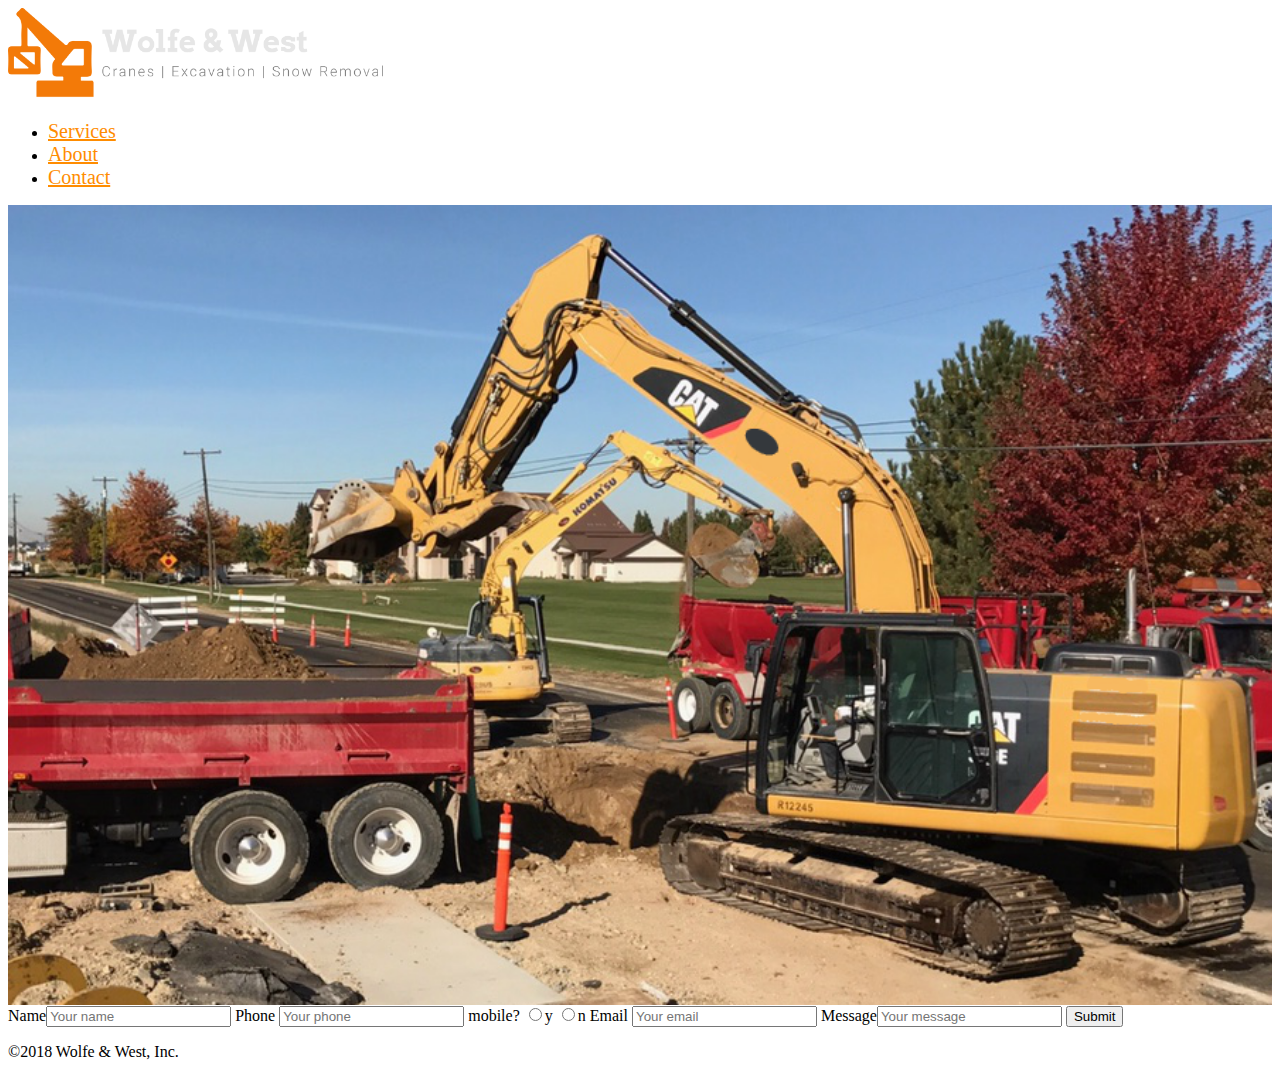
==== index.html @ 079a70e7 "God I hate myself" ====
<!DOCTYPE html>
<html lang="en" dir="ltr">
  <head>
    <meta charset="utf-8">
    <meta http-equiv="X-UA-Compatible" content="IE=edge">
    <meta name="viewport" content="width=device-width, initial-scale=1">

    <!-- FAVICONS -->
    <link rel="apple-touch-icon" sizes="180x180" href="/apple-touch-icon.png">
    <link rel="icon" type="image/png" sizes="32x32" href="/favicon-32x32.png">
    <link rel="icon" type="image/png" sizes="16x16" href="/favicon-16x16.png">
    <link rel="manifest" href="/site.webmanifest">
    <link rel="mask-icon" href="/safari-pinned-tab.svg" color="#5bbad5">
    <meta name="msapplication-TileColor" content="#da532c">
    <meta name="theme-color" content="#ffffff">
    <!-- END FAVICONS-->

    <!-- BOOTSTRAP, ETC -->
    <link rel="stylesheet" href="https://stackpath.bootstrapcdn.com/bootstrap/4.1.3/css/bootstrap.min.css" integrity="sha384-MCw98/SFnGE8fJT3GXwEOngsV7Zt27NXFoaoApmYm81iuXoPkFOJwJ8ERdknLPMO" crossorigin="anonymous">
    <link rel="stylesheet" href="https://use.fontawesome.com/releases/v5.5.0/css/all.css" integrity="sha384-B4dIYHKNBt8Bc12p+WXckhzcICo0wtJAoU8YZTY5qE0Id1GSseTk6S+L3BlXeVIU" crossorigin="anonymous">
    <!-- END BOOTSTRAP -->

    <!-- STYLE -->
    <link rel="stylesheet" type="text/css" href="./res/css/main.css">
    <!-- END STYLE -->

    <title>Wolfe & West: Cranes Excavation Snow</title>
  </head>
  <body>
    <!-- HEADER -->
    <header>
      <nav class="navbar navbar-expand-md navbar-dark bg-dark">
        <div class="container-fluid" role="presentation">
          <a href="#home"><img src="./res/img/logo/orangetrans.png" alt="Wolfe & West: Cranes Excavation Snow Removal" class="nav-brand img-fluid" id="headlogo"/></a>
          <ul class="nav navbar-nav">
            <li class="nav-item active pr-2"><a href="#services">Services </a></li>
            <li class="nav-item active pr-2"><a href="#aboutus">About </a></li>
            <li class="nav-item active"><a href="#emailus">Contact</a></li>
          </ul>
        </div>
      </nav>


    </header>
    <!-- END HEADER -->
    <main>

    <!-- JUMBOTRON GET AN ESTIMATE NOW-->
    <section class="jumbotron jumbotron-fluid" id="home">

    </section>
    <!-- END JUMBOTRON GET AN ESTIMATE NOW-->

    <!-- WHO WE ARE BANNER -->
    <section class="aboutus banner" id="aboutus">

    </section>
    <!-- END WHO WE ARE BANNER -->

    <!-- WHAT WE DO CARDS -->
    <section class="services" id="services">

    </section>
    <!-- END WHAT WE DO CARDS -->

    <!-- CONTACT US -->
    <section class="custcontact" id="emailus">
      <form class="contact" action="index.html" method="post">
        <label for="custname">Name<input type="text" name="custname" value="" placeholder="Your name"></label>
        <label for="custphone">Phone <input type="text" name="custphone" value="" placeholder="Your phone"></label>
        <label for="mobile">mobile? <input type="radio" name="y-n" value="">y</label>
        <label for="mobile"> <input type="radio" name="y-n" value="">n</label>
        <label for="custemail">Email <input type="text" name="custemail" value="" placeholder="Your email"></label>
        <label for="custmessage">Message<input type="text" name="custmessage" value="" placeholder="Your message"></label>
        <button type="button" name="submit">Submit</button>
      </form>
    </section>
    <!-- END CONTACT US -->

    </main>
    <!-- FOOTER -->
    <footer> <p>&copy;2018 Wolfe & West, Inc.</p>    </footer>
    <!-- END FOOTER -->

    <!-- SCRIPTS  -->
    <script src="https://code.jquery.com/jquery-3.3.1.slim.min.js" integrity="sha384-q8i/X+965DzO0rT7abK41JStQIAqVgRVzpbzo5smXKp4YfRvH+8abtTE1Pi6jizo" crossorigin="anonymous"></script>
    <script src="https://cdnjs.cloudflare.com/ajax/libs/popper.js/1.14.3/umd/popper.min.js" integrity="sha384-ZMP7rVo3mIykV+2+9J3UJ46jBk0WLaUAdn689aCwoqbBJiSnjAK/l8WvCWPIPm49" crossorigin="anonymous"></script>
    <script src="https://stackpath.bootstrapcdn.com/bootstrap/4.1.3/js/bootstrap.min.js" integrity="sha384-ChfqqxuZUCnJSK3+MXmPNIyE6ZbWh2IMqE241rYiqJxyMiZ6OW/JmZQ5stwEULTy" crossorigin="anonymous"></script>
    <!-- END SCRIPTS -->
  </body>
</html>
---- res/css/main.css ----
html, body {
  font-size: 16px;
}

#headlogo {
  max-width: 375px;
}

header a {
  color: darkorange;
  font-size: 1.25rem;
}

header a:hover {
  color: navajowhite;
  }

.jumbotron {
  background-image: url("../img/excavation-sunny.png");
  background-size: cover;
  background-repeat: no-repeat;
  width: 100%;
  height: auto;
  min-height: 800px;
}
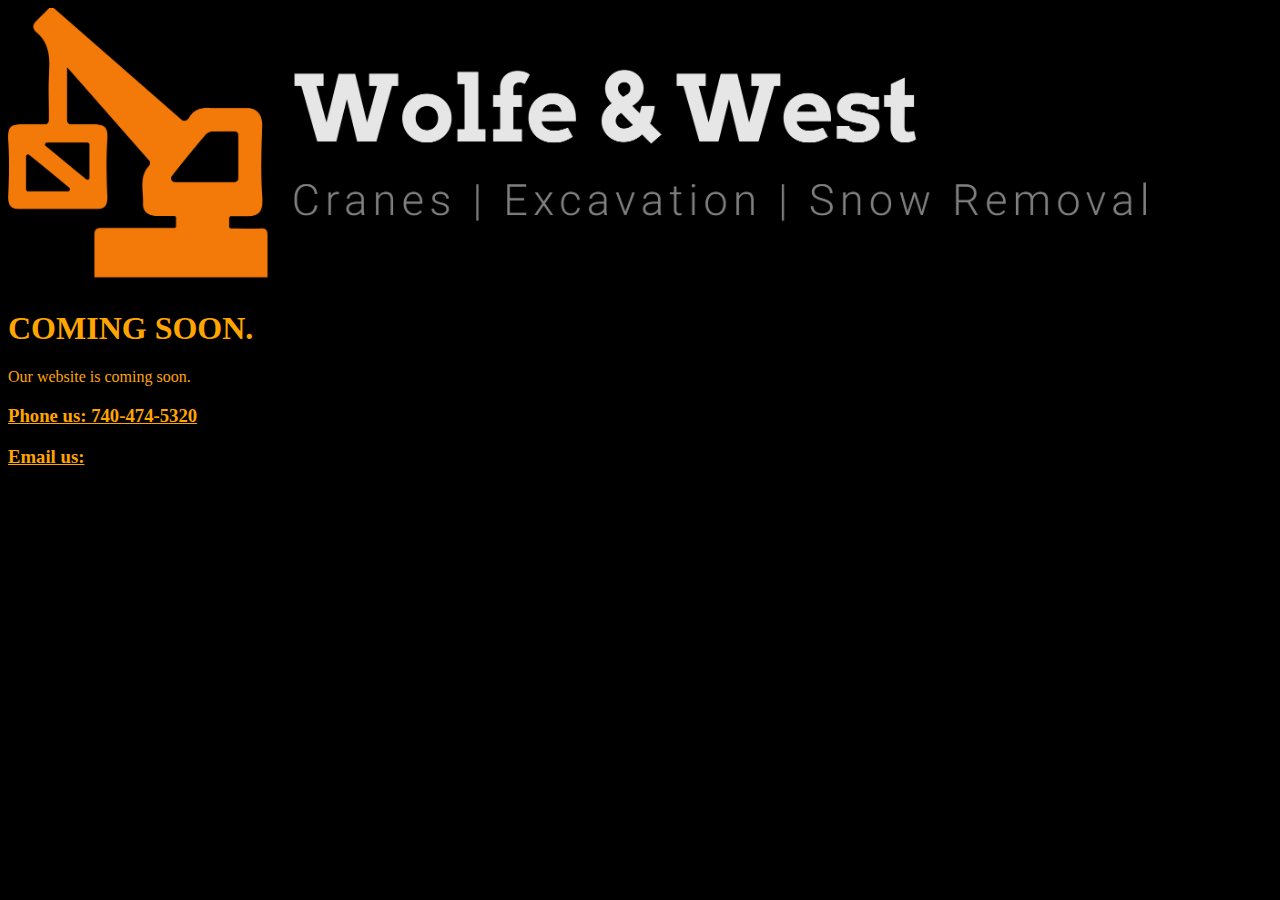
==== commit 59a82ac1: "still at it" ====
--- a/index.html
+++ b/index.html
@@ -4,7 +4,6 @@
     <meta charset="utf-8">
     <meta http-equiv="X-UA-Compatible" content="IE=edge">
     <meta name="viewport" content="width=device-width, initial-scale=1">
-
     <!-- FAVICONS -->
     <link rel="apple-touch-icon" sizes="180x180" href="/apple-touch-icon.png">
     <link rel="icon" type="image/png" sizes="32x32" href="/favicon-32x32.png">
@@ -14,73 +13,31 @@
     <meta name="msapplication-TileColor" content="#da532c">
     <meta name="theme-color" content="#ffffff">
     <!-- END FAVICONS-->
-
-    <!-- BOOTSTRAP, ETC -->
+    <!-- RESET -->
+    <!-- <link rel="stylesheet" href="./res/css/reset.css"> -->
+    <!-- END RESET -->
+    <!-- BOOTSTRAP ETC-->
     <link rel="stylesheet" href="https://stackpath.bootstrapcdn.com/bootstrap/4.1.3/css/bootstrap.min.css" integrity="sha384-MCw98/SFnGE8fJT3GXwEOngsV7Zt27NXFoaoApmYm81iuXoPkFOJwJ8ERdknLPMO" crossorigin="anonymous">
     <link rel="stylesheet" href="https://use.fontawesome.com/releases/v5.5.0/css/all.css" integrity="sha384-B4dIYHKNBt8Bc12p+WXckhzcICo0wtJAoU8YZTY5qE0Id1GSseTk6S+L3BlXeVIU" crossorigin="anonymous">
     <!-- END BOOTSTRAP -->
-
-    <!-- STYLE -->
-    <link rel="stylesheet" type="text/css" href="./res/css/main.css">
-    <!-- END STYLE -->
-
+    <!-- STYLES -->
+    <link rel="stylesheet" href="./res/css/override.css">
+    <!-- END STYLES -->
     <title>Wolfe & West: Cranes Excavation Snow</title>
   </head>
   <body>
-    <!-- HEADER -->
-    <header>
-      <nav class="navbar navbar-expand-md navbar-dark bg-dark">
-        <div class="container-fluid" role="presentation">
-          <a href="#home"><img src="./res/img/logo/orangetrans.png" alt="Wolfe & West: Cranes Excavation Snow Removal" class="nav-brand img-fluid" id="headlogo"/></a>
-          <ul class="nav navbar-nav">
-            <li class="nav-item active pr-2"><a href="#services">Services </a></li>
-            <li class="nav-item active pr-2"><a href="#aboutus">About </a></li>
-            <li class="nav-item active"><a href="#emailus">Contact</a></li>
-          </ul>
-        </div>
-      </nav>
+
+      <div class="jumbotron bg-dark center-block">
+        <img src="./res/img/logo/orangetrans.png" alt="Wolfe & West: Cranes Excavation Snow Removal" id="logo" class="img-responsive mx-auto pt-5"/>
+        <h1 class="text-center pt-3">COMING SOON.</h1>
+      </div>
+      <article class="custcontact container-fluid">
+        <p>Our website is coming soon.</p>
+        <h3> <a href="tel:+17404745320">Phone us: 740-474-5320</a></h3>
+        <h3><a href="mailto:wolfeconstruction@gmail.com" class="custcontact">Email us: <i class="fa fa-envelope"></i></a></h3>
+      </article>
 
 
-    </header>
-    <!-- END HEADER -->
-    <main>
-
-    <!-- JUMBOTRON GET AN ESTIMATE NOW-->
-    <section class="jumbotron jumbotron-fluid" id="home">
-
-    </section>
-    <!-- END JUMBOTRON GET AN ESTIMATE NOW-->
-
-    <!-- WHO WE ARE BANNER -->
-    <section class="aboutus banner" id="aboutus">
-
-    </section>
-    <!-- END WHO WE ARE BANNER -->
-
-    <!-- WHAT WE DO CARDS -->
-    <section class="services" id="services">
-
-    </section>
-    <!-- END WHAT WE DO CARDS -->
-
-    <!-- CONTACT US -->
-    <section class="custcontact" id="emailus">
-      <form class="contact" action="index.html" method="post">
-        <label for="custname">Name<input type="text" name="custname" value="" placeholder="Your name"></label>
-        <label for="custphone">Phone <input type="text" name="custphone" value="" placeholder="Your phone"></label>
-        <label for="mobile">mobile? <input type="radio" name="y-n" value="">y</label>
-        <label for="mobile"> <input type="radio" name="y-n" value="">n</label>
-        <label for="custemail">Email <input type="text" name="custemail" value="" placeholder="Your email"></label>
-        <label for="custmessage">Message<input type="text" name="custmessage" value="" placeholder="Your message"></label>
-        <button type="button" name="submit">Submit</button>
-      </form>
-    </section>
-    <!-- END CONTACT US -->
-
-    </main>
-    <!-- FOOTER -->
-    <footer> <p>&copy;2018 Wolfe & West, Inc.</p>    </footer>
-    <!-- END FOOTER -->
 
     <!-- SCRIPTS  -->
     <script src="https://code.jquery.com/jquery-3.3.1.slim.min.js" integrity="sha384-q8i/X+965DzO0rT7abK41JStQIAqVgRVzpbzo5smXKp4YfRvH+8abtTE1Pi6jizo" crossorigin="anonymous"></script>
--- a/res/css/override.css
+++ b/res/css/override.css
@@ -0,0 +1,17 @@
+body {
+  background-color: black;
+  color: orange;
+}
+
+
+#logo {
+  max-width: 90%;
+}
+
+h3 a {
+  color: orange;
+}
+
+.custcontact a:hover {
+  color:  #ffb84d;
+}
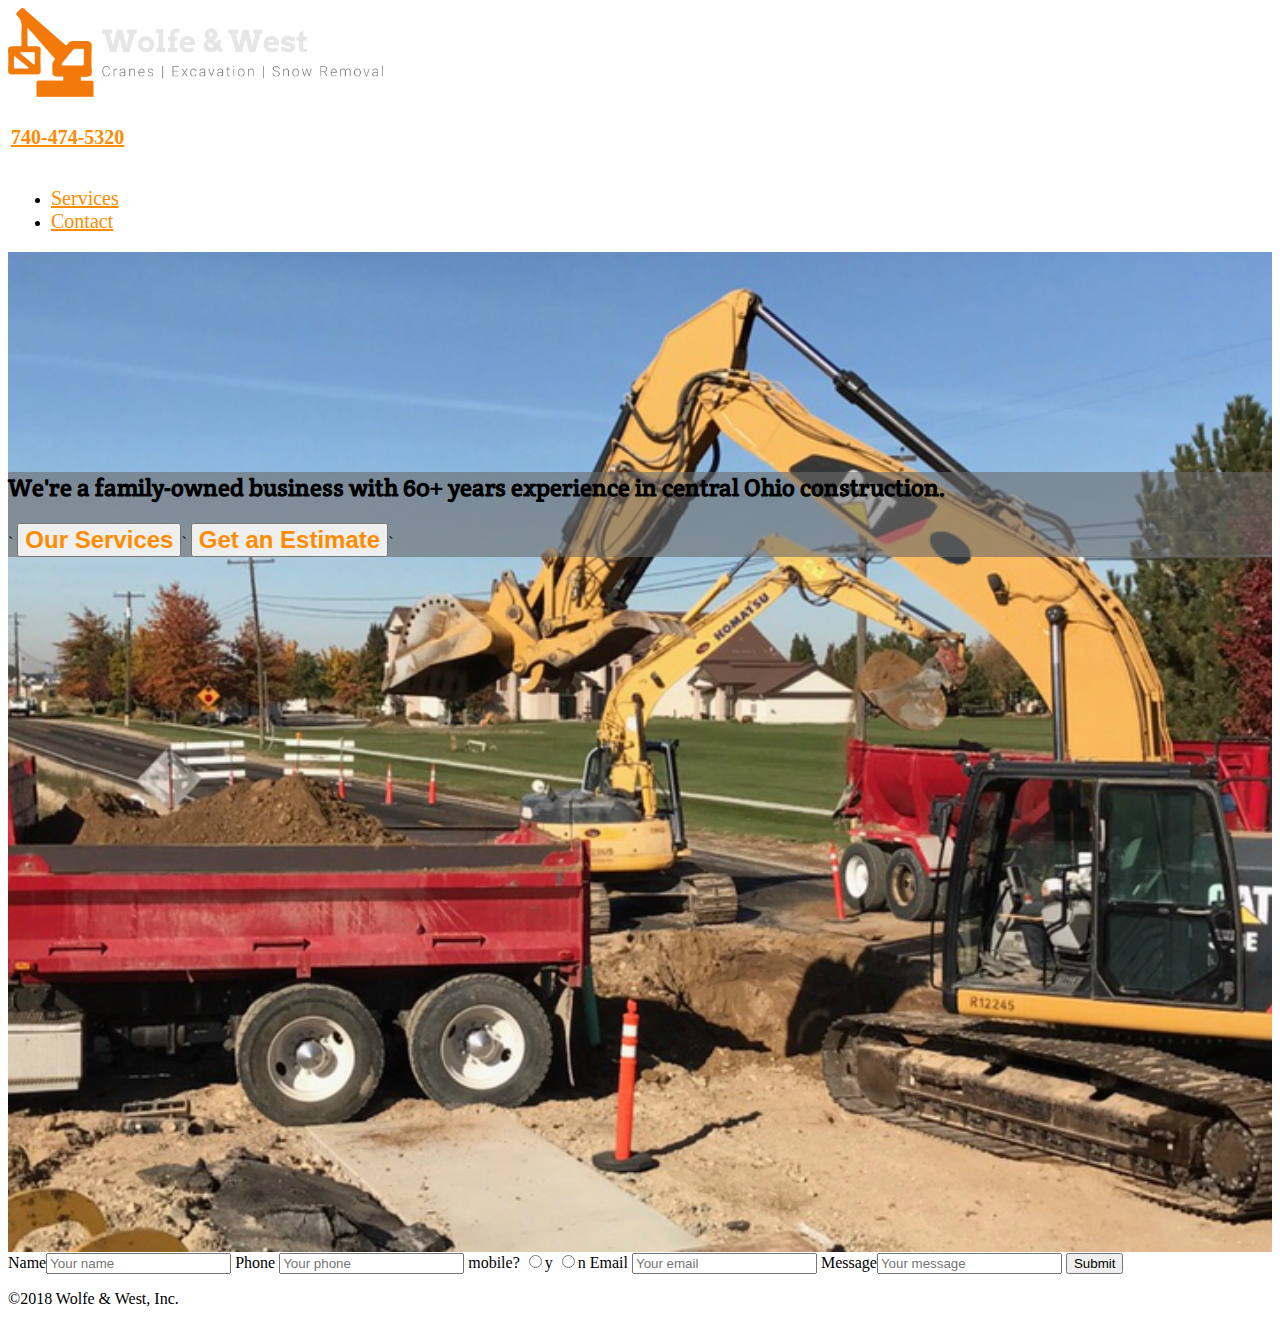
==== commit 69a264e5: "index change" ====
--- a/index.html
+++ b/index.html
@@ -4,6 +4,7 @@
     <meta charset="utf-8">
     <meta http-equiv="X-UA-Compatible" content="IE=edge">
     <meta name="viewport" content="width=device-width, initial-scale=1">
+
     <!-- FAVICONS -->
     <link rel="apple-touch-icon" sizes="180x180" href="/apple-touch-icon.png">
     <link rel="icon" type="image/png" sizes="32x32" href="/favicon-32x32.png">
@@ -13,31 +14,93 @@
     <meta name="msapplication-TileColor" content="#da532c">
     <meta name="theme-color" content="#ffffff">
     <!-- END FAVICONS-->
-    <!-- RESET -->
-    <!-- <link rel="stylesheet" href="./res/css/reset.css"> -->
-    <!-- END RESET -->
-    <!-- BOOTSTRAP ETC-->
+
+    <!-- BOOTSTRAP, ETC -->
     <link rel="stylesheet" href="https://stackpath.bootstrapcdn.com/bootstrap/4.1.3/css/bootstrap.min.css" integrity="sha384-MCw98/SFnGE8fJT3GXwEOngsV7Zt27NXFoaoApmYm81iuXoPkFOJwJ8ERdknLPMO" crossorigin="anonymous">
     <link rel="stylesheet" href="https://use.fontawesome.com/releases/v5.5.0/css/all.css" integrity="sha384-B4dIYHKNBt8Bc12p+WXckhzcICo0wtJAoU8YZTY5qE0Id1GSseTk6S+L3BlXeVIU" crossorigin="anonymous">
     <!-- END BOOTSTRAP -->
-    <!-- STYLES -->
-    <link rel="stylesheet" href="./res/css/override.css">
-    <!-- END STYLES -->
+
+    <link href="https://fonts.googleapis.com/css?family=Crete+Round" rel="stylesheet">
+
+    <!-- STYLE -->
+    <link rel="stylesheet" type="text/css" href="./res/css/main.css">
+    <!-- END STYLE -->
+
     <title>Wolfe & West: Cranes Excavation Snow</title>
   </head>
   <body>
-
-      <div class="jumbotron bg-dark center-block">
-        <img src="./res/img/logo/orangetrans.png" alt="Wolfe & West: Cranes Excavation Snow Removal" id="logo" class="img-responsive mx-auto pt-5"/>
-        <h1 class="text-center pt-3">COMING SOON.</h1>
-      </div>
-      <article class="custcontact container-fluid">
-        <p>Our website is coming soon.</p>
-        <h3> <a href="tel:+17404745320">Phone us: 740-474-5320</a></h3>
-        <h3><a href="mailto:wolfeconstruction@gmail.com" class="custcontact">Email us: <i class="fa fa-envelope"></i></a></h3>
-      </article>
+    <!-- HEADER -->
+    <header>
+      <nav class="navbar navbar-expand-md navbar-dark bg-dark fixed-top">
+        <div class="container-fluid" role="presentation">
+          <div class="container-fluid ">
+              <a href="#home"><img src="./res/img/logo/orangetrans.png" alt="Wolfe & West: Cranes Excavation Snow Removal" class="nav-brand img-fluid float-sm-left" id="headlogo"/></a>
+          </div>
 
 
+          <!-- Desktop Nav -->
+          <div class="container-fluid">
+            <table class="float-sm-right nophone">
+              <th><h3 class="text-center text-white"> <a href="#+17404745320"> 740-474-5320</a></h3></th>
+              <tr>
+                <td> <ul class="nav navbar-nav">
+                  <li class="nav-item active pr-4"><a href="#services">Services </a></li>
+                  <!-- <li class="nav-item active pr-4"><a href="#aboutus">About </a></li> -->
+                  <li class="nav-item active"><a href="#emailus">Contact</a></li>
+                </ul></td>
+              </tr>
+            </table>
+
+            <!-- mobile dropdown -->
+            <!-- dropdown menu code and icon here -->
+          </div>
+        </div>
+      </nav>
+
+
+    </header>
+    <!-- END HEADER -->
+    <main>
+
+    <!-- JUMBOTRON GET AN ESTIMATE NOW-->
+    <section class="jumbotron jumbotron-fluid pt-5 d-flex align-items-center text-white" id="home">
+
+      <div class="container-fluid aboutus">
+        <h2 class="text-center">We're a family-owned business with 60+ years experience in central Ohio construction.</h2>
+        <div class="container-fluid buttons d-flex justify-content-center">`
+          <button type="button" name="button" class="btn pl-4 pr-4 mr-2 mt-2 bg-dark" id="">Our Services</button>`
+          <button type="button" name="button" class="btn ml-2 mt-2 bg-dark">Get an Estimate</button>`
+        </div>
+      </div>
+
+    </section>
+    <!-- END JUMBOTRON GET AN ESTIMATE NOW-->
+
+
+    <!-- WHAT WE DO CARDS -->
+    <section class="services" id="services">
+
+    </section>
+    <!-- END WHAT WE DO CARDS -->
+
+    <!-- CONTACT US -->
+    <section class="custcontact" id="emailus">
+      <form class="contact" action="index.html" method="post">
+        <label for="custname">Name<input type="text" name="custname" value="" placeholder="Your name"></label>
+        <label for="custphone">Phone <input type="text" name="custphone" value="" placeholder="Your phone"></label>
+        <label for="mobile">mobile? <input type="radio" name="y-n" value="">y</label>
+        <label for="mobile"> <input type="radio" name="y-n" value="">n</label>
+        <label for="custemail">Email <input type="text" name="custemail" value="" placeholder="Your email"></label>
+        <label for="custmessage">Message<input type="text" name="custmessage" value="" placeholder="Your message"></label>
+        <button type="button" name="submit">Submit</button>
+      </form>
+    </section>
+    <!-- END CONTACT US -->
+
+    </main>
+    <!-- FOOTER -->
+    <footer> <p>&copy;2018 Wolfe & West, Inc.</p>    </footer>
+    <!-- END FOOTER -->
 
     <!-- SCRIPTS  -->
     <script src="https://code.jquery.com/jquery-3.3.1.slim.min.js" integrity="sha384-q8i/X+965DzO0rT7abK41JStQIAqVgRVzpbzo5smXKp4YfRvH+8abtTE1Pi6jizo" crossorigin="anonymous"></script>
--- a/res/css/main.css
+++ b/res/css/main.css
@@ -0,0 +1,63 @@
+html, body {
+  font-size: 16px;
+}
+
+/* HEADER */
+
+#headlogo {
+  max-width: 375px;
+}
+
+header a {
+  color: darkorange;
+  font-size: 1.25rem;
+}
+
+header a:hover {
+  color: navajowhite;
+  }
+
+@media only screen and (min-width: 768px){
+
+}
+
+@media only screen and (max-width: 768px){
+  .nophone {
+    display: none;
+  }
+}
+
+/* JUMBOTRON */
+.jumbotron {
+  background-image: url("../img/excavation-sunny.png");
+  background-size: cover;
+  background-repeat: no-repeat;
+  width: 100%;
+  height: auto;
+  min-height: 800px;
+  padding-top: 200px;
+
+}
+
+.jumbotron .btn {
+  font-weight: bold;
+  color: darkorange;
+  font-size: 1.5rem;
+}
+
+.aboutus {
+  background-color: hsla(0, 0%, 41.2%, 0.6);
+  flex-direction: column;
+  align-items: center;
+  /* color: navajowhite; */
+}
+
+.aboutus h2 {
+    font-family: "Crete Round", serif;
+}
+
+@media only screen and (max-width: 768px) {
+  .jumbotron {
+    background-image: url("../img/excavation-sunny-sq.png");
+  }
+}
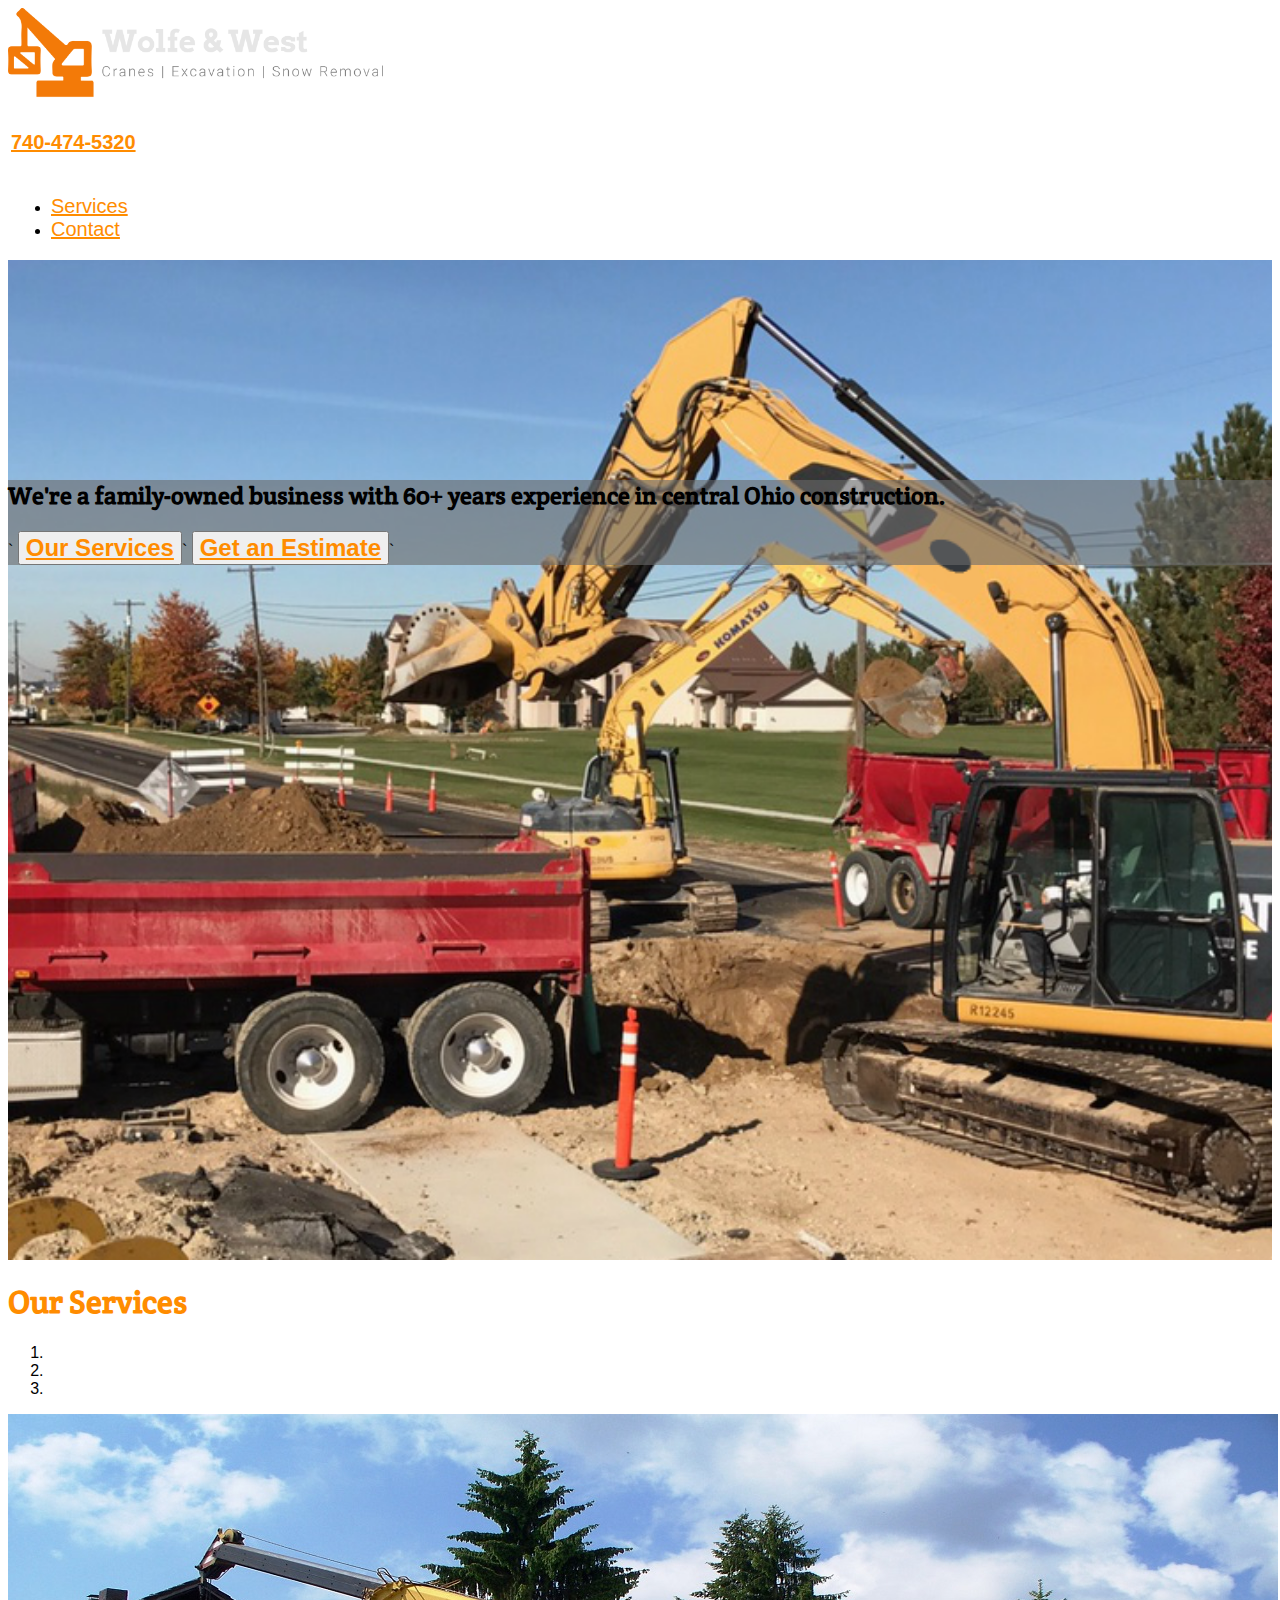
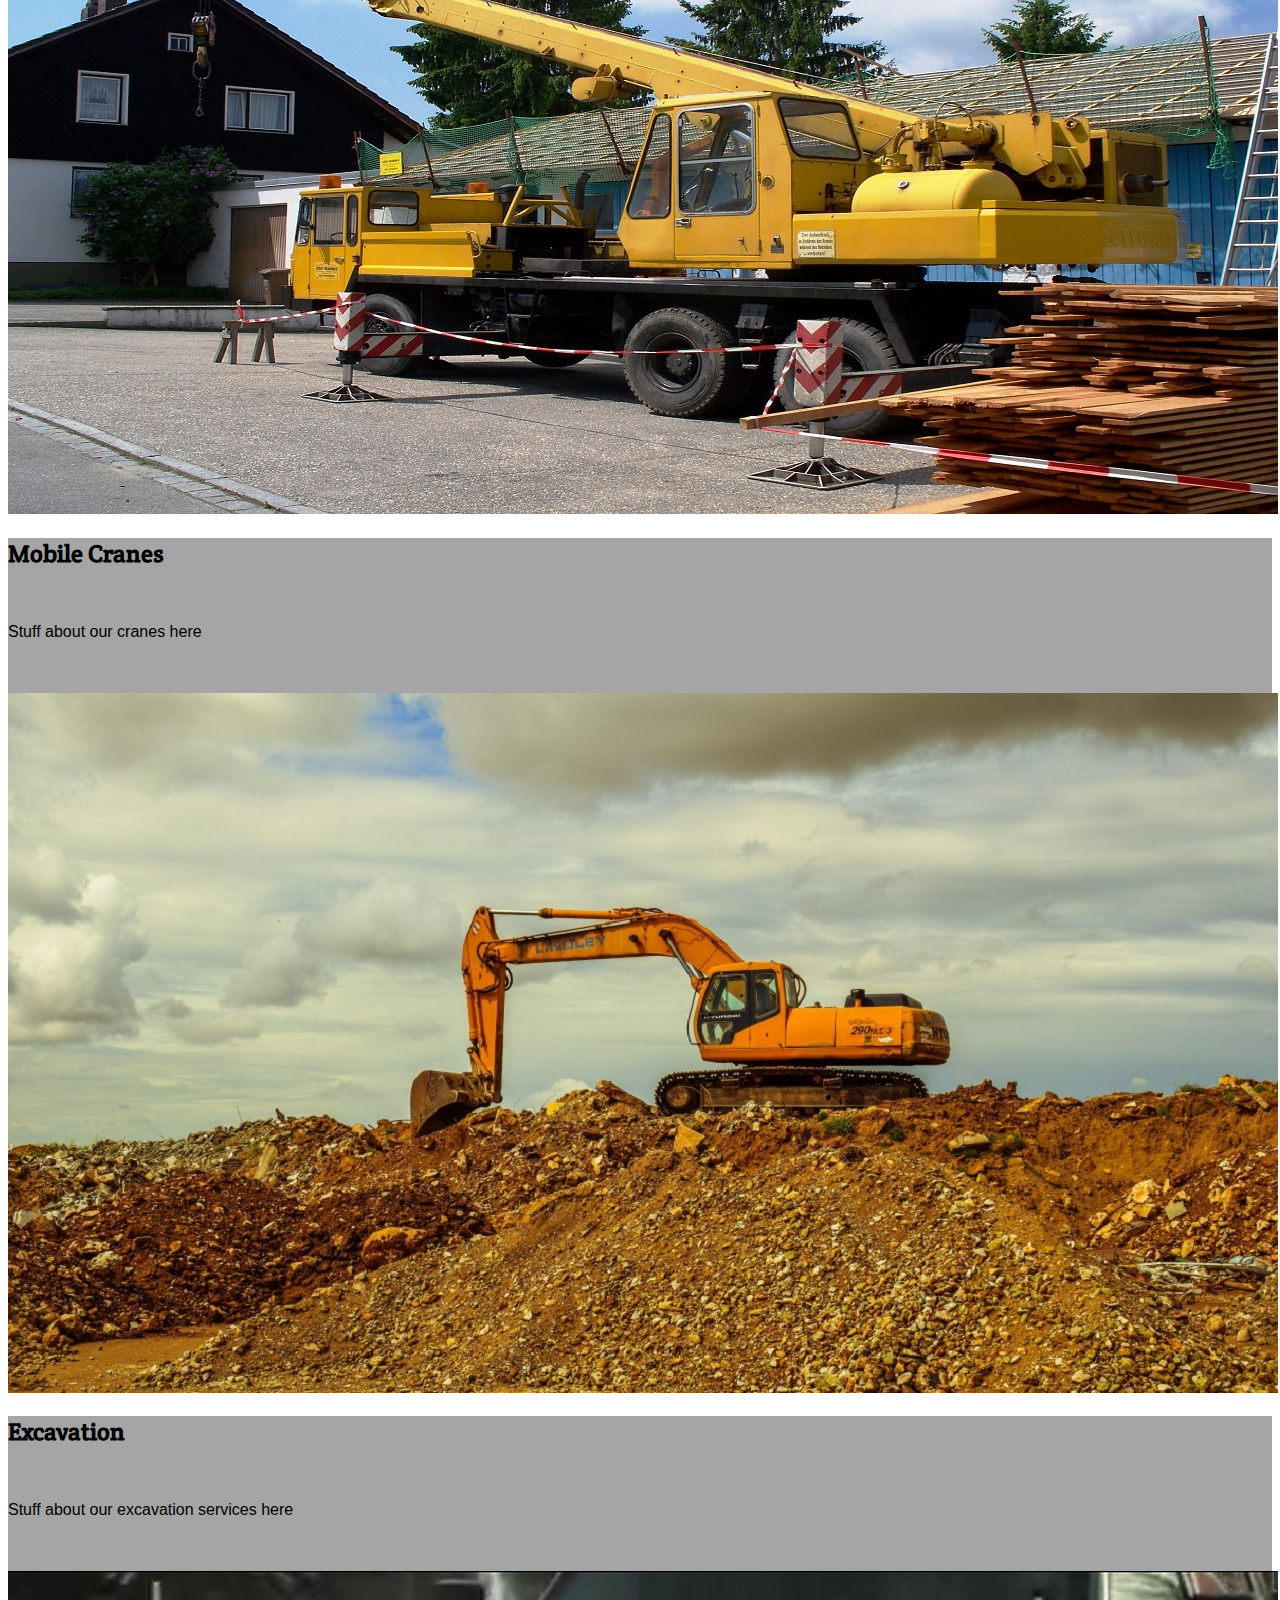
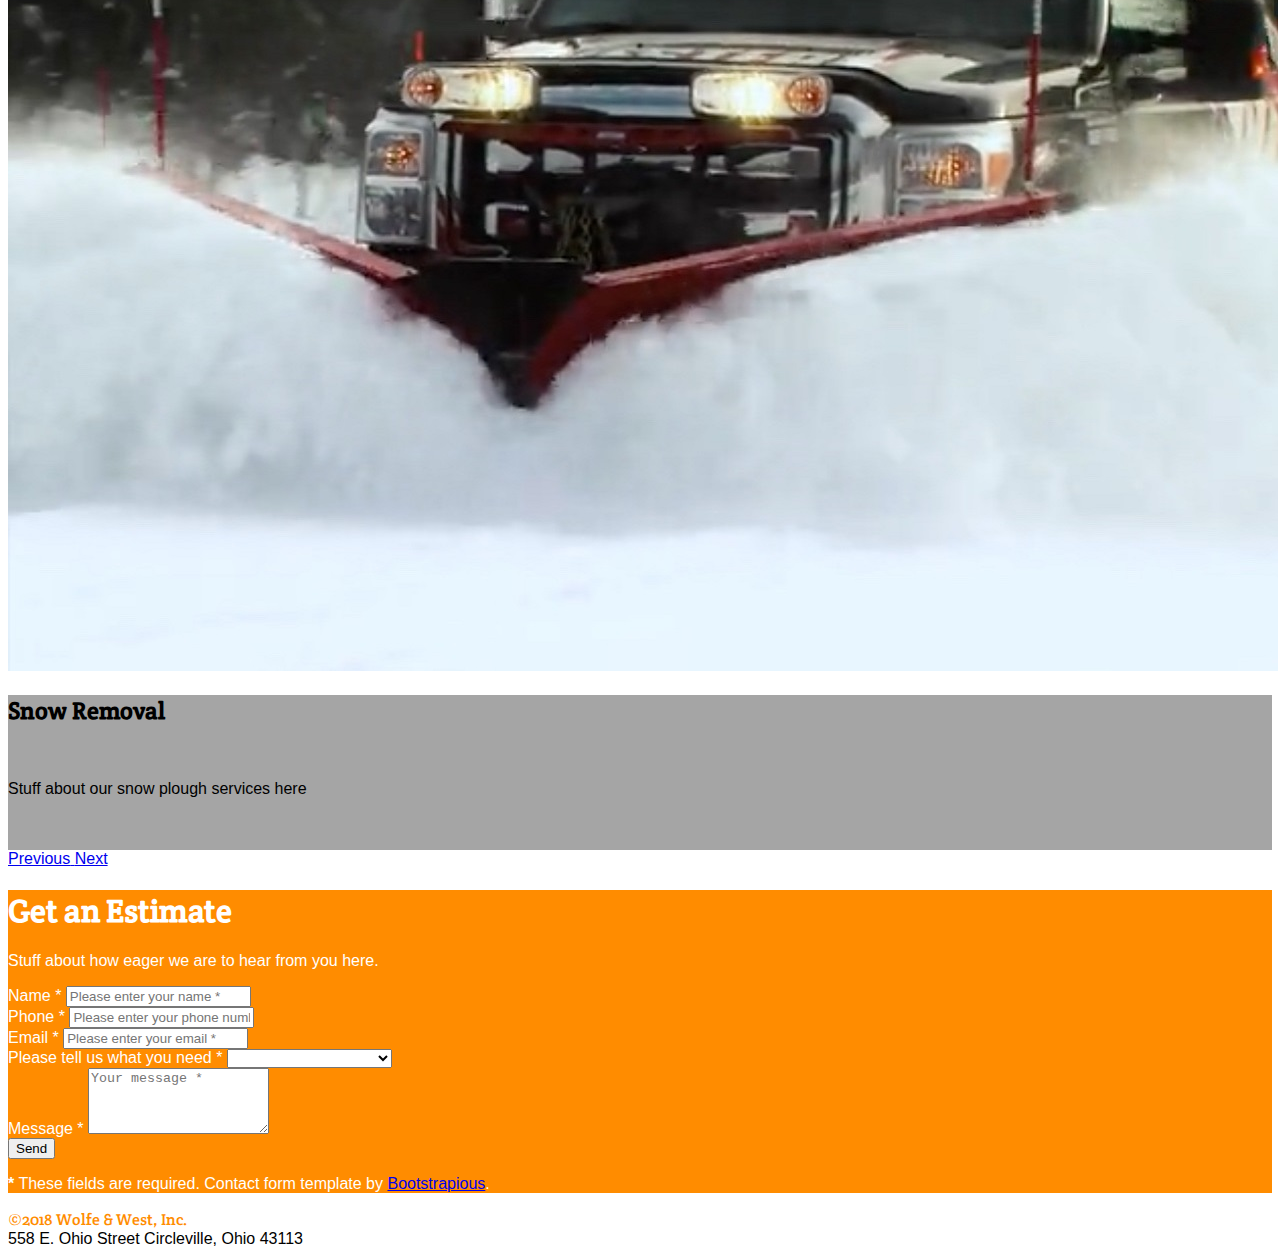
==== commit 1c819c8f: "Finished 1st draft" ====
--- a/index.html
+++ b/index.html
@@ -6,52 +6,63 @@
     <meta name="viewport" content="width=device-width, initial-scale=1">
 
     <!-- FAVICONS -->
-    <link rel="apple-touch-icon" sizes="180x180" href="/apple-touch-icon.png">
-    <link rel="icon" type="image/png" sizes="32x32" href="/favicon-32x32.png">
-    <link rel="icon" type="image/png" sizes="16x16" href="/favicon-16x16.png">
-    <link rel="manifest" href="/site.webmanifest">
-    <link rel="mask-icon" href="/safari-pinned-tab.svg" color="#5bbad5">
+    <link rel="apple-touch-icon" sizes="180x180" href="./res/img/fav/apple-touch-icon.png">
+    <link rel="icon" type="image/png" sizes="32x32" href="./res/img/fav/favicon-32x32.png">
+    <link rel="icon" type="image/png" sizes="16x16" href="./res/img/fav/favicon-16x16.png">
+    <link rel="manifest" href="./res/img/fav/site.webmanifest">
+    <link rel="mask-icon" href="./res/img/fav/safari-pinned-tab.svg" color="#5bbad5">
     <meta name="msapplication-TileColor" content="#da532c">
     <meta name="theme-color" content="#ffffff">
     <!-- END FAVICONS-->
 
-    <!-- BOOTSTRAP, ETC -->
+    <!-- BOOTSTRAP, ICONS FONTS -->
     <link rel="stylesheet" href="https://stackpath.bootstrapcdn.com/bootstrap/4.1.3/css/bootstrap.min.css" integrity="sha384-MCw98/SFnGE8fJT3GXwEOngsV7Zt27NXFoaoApmYm81iuXoPkFOJwJ8ERdknLPMO" crossorigin="anonymous">
     <link rel="stylesheet" href="https://use.fontawesome.com/releases/v5.5.0/css/all.css" integrity="sha384-B4dIYHKNBt8Bc12p+WXckhzcICo0wtJAoU8YZTY5qE0Id1GSseTk6S+L3BlXeVIU" crossorigin="anonymous">
-    <!-- END BOOTSTRAP -->
-
-    <link href="https://fonts.googleapis.com/css?family=Crete+Round" rel="stylesheet">
+      <link href="https://fonts.googleapis.com/css?family=Crete+Round|Ubuntu+Mono:400,400i,700,700i" rel="stylesheet">
+    <!-- END BOOTSTRAP ETC -->
 
     <!-- STYLE -->
     <link rel="stylesheet" type="text/css" href="./res/css/main.css">
     <!-- END STYLE -->
 
     <title>Wolfe & West: Cranes Excavation Snow</title>
+    <meta name="keywords" content="excavation, excavating, snow-removal, grading, construction, sewer, crane-services, hoisting, rigging">
+    <meta name="description" content="Founded in 1957, Wolfe & West provides crane, excavation and snow removal services.">
   </head>
   <body>
     <!-- HEADER -->
     <header>
       <nav class="navbar navbar-expand-md navbar-dark bg-dark fixed-top">
         <div class="container-fluid" role="presentation">
-          <div class="container-fluid ">
-              <a href="#home"><img src="./res/img/logo/orangetrans.png" alt="Wolfe & West: Cranes Excavation Snow Removal" class="nav-brand img-fluid float-sm-left" id="headlogo"/></a>
-          </div>
-
-
-          <!-- Desktop Nav -->
+          <div class="container-fluid d-flex">
+              <a href="#home"><img src="./res/img/logo/orangetrans.png" alt="Wolfe & West: Cranes Excavation Snow Removal" class="nav-brand img-fluid float-left nophone" id="headlogo"/></a>
+              <a href="#home"><img src="./res/img/logo/orangetrans-mini.png" alt="Wolfe & West: Cranes Excavation Snow Removal" class="nav-brand img-fluid float-left phone" id="mini-logo"></a>
+          </div>
+
+
+          <!-- NAV -->
           <div class="container-fluid">
+            <!-- Desktop Nav -->
             <table class="float-sm-right nophone">
-              <th><h3 class="text-center text-white"> <a href="#+17404745320"> 740-474-5320</a></h3></th>
+              <th><h2 class="text-center text-white"> <a href="#+17404745320"> 740-474-5320</a></h2></th>
               <tr>
                 <td> <ul class="nav navbar-nav">
-                  <li class="nav-item active pr-4"><a href="#services">Services </a></li>
+                  <li class="nav-item active pr-4"><a href="#ourservices">Services </a></li>
                   <!-- <li class="nav-item active pr-4"><a href="#aboutus">About </a></li> -->
                   <li class="nav-item active"><a href="#emailus">Contact</a></li>
                 </ul></td>
               </tr>
             </table>
 
-            <!-- mobile dropdown -->
+            <!-- Mobile dropdown nav -->
+            <div class="dropdown phone d-flex justify-content-center">
+              <button type="button" name="phone-dropdown-menu" class="btn btn-secondary dropdown-toggle pl-4 pr-4 phone" data-toggle="dropdown" aria-haspopup="true" aria-expanded="false"><i class="fas fa-caret-square-down"></i></button>
+                <div class="dropdown-menu pl-2 pr-2" aria-labelledby="phone-dropdown-menu-button">
+                  <a class="dropdown item" href="#ourservices">Services</a><br>
+                  <a class="dropdown item" href="#emailus">Contact</a><br>
+                  <a href="#+17404745320" class="dropdown item">Call: 740-474-5320</a>
+                </div>
+            </div>
             <!-- dropdown menu code and icon here -->
           </div>
         </div>
@@ -62,44 +73,145 @@
     <!-- END HEADER -->
     <main>
 
-    <!-- JUMBOTRON GET AN ESTIMATE NOW-->
-    <section class="jumbotron jumbotron-fluid pt-5 d-flex align-items-center text-white" id="home">
-
-      <div class="container-fluid aboutus">
+    <!-- HOME GET AN ESTIMATE NOW-->
+    <section class="jumbotron jumbotron-fluid pt-5 d-flex align-items-center text-white bg-light mb-0" id="home">
+      <div class="container-fluid aboutus pt-2 pb-2">
         <h2 class="text-center">We're a family-owned business with 60+ years experience in central Ohio construction.</h2>
         <div class="container-fluid buttons d-flex justify-content-center">`
-          <button type="button" name="button" class="btn pl-4 pr-4 mr-2 mt-2 bg-dark" id="">Our Services</button>`
-          <button type="button" name="button" class="btn ml-2 mt-2 bg-dark">Get an Estimate</button>`
+          <button type="button" name="button" class="btn pl-4 pr-4 mr-2 mt-2 bg-dark"><a href="#ourservices">Our Services</a></button>`
+          <button type="button" name="button" class="btn ml-2 mt-2 bg-dark"><a href="#emailus">Get an Estimate</a></button>`
         </div>
       </div>
-
     </section>
-    <!-- END JUMBOTRON GET AN ESTIMATE NOW-->
-
-
-    <!-- WHAT WE DO CARDS -->
-    <section class="services" id="services">
-
+    <!-- END HOME GET AN ESTIMATE NOW-->
+
+
+    <!-- OURSERVICES -->
+    <section class="jumbotron jumbotron-fluid mt-0 mb-0 bg-dark" id="ourservices">
+      <h1 class="text-center pb-1">Our Services</h1>
+      <!-- DESKTOP CAROUSEL -->
+        <div id="carousel" class="carousel slide" data-ride="carousel">
+          <ol class="carousel-indicators">
+            <li data-target="#carouselExampleIndicators" data-slide-to="0" class="active"></li>
+            <li data-target="#carouselExampleIndicators" data-slide-to="1"></li>
+            <li data-target="#carouselExampleIndicators" data-slide-to="2"></li>
+          </ol>
+          <div class="carousel-inner">
+            <div class="carousel-item active">
+              <img class="d-block w-100" src="./res/img/mobilecrane.jpg" alt="Crane Services">
+              <div class="carousel-caption pt-2 pb-2">
+                <h2>Mobile Cranes</h2><br>
+                <p>Stuff about our cranes here</p><br><br>
+              </div>
+            </div>
+            <div class="carousel-item">
+              <img class="d-block w-100" src="./res/img/excavatoronhill.jpg" alt="Excavation">
+              <div class="carousel-caption pt-2 pb-2">
+                <h2>Excavation</h2><br>
+                <p>Stuff about our excavation services here</p><br><br>
+              </div>
+            </div>
+            <div class="carousel-item">
+              <img class="d-block w-100" src="./res/img/ploughing.jpg" alt="Snow Removal">
+              <div class="carousel-caption pt-2 pb-2">
+                <h2>Snow Removal</h2><br>
+                <p>Stuff about our snow plough services here</p><br><br>
+              </div>
+            </div>
+          </div>
+          <a class="carousel-control-prev" href="#carousel" role="button" data-slide="prev">
+            <span class="carousel-control-prev-icon" aria-hidden="true"></span>
+            <span class="sr-only">Previous</span>
+          </a>
+          <a class="carousel-control-next" href="#carousel" role="button" data-slide="next">
+            <span class="carousel-control-next-icon" aria-hidden="true"></span>
+            <span class="sr-only">Next</span>
+          </a>
+        </div>
+        <!-- END DESKTOP CAROUSEL -->
     </section>
-    <!-- END WHAT WE DO CARDS -->
-
-    <!-- CONTACT US -->
-    <section class="custcontact" id="emailus">
-      <form class="contact" action="index.html" method="post">
-        <label for="custname">Name<input type="text" name="custname" value="" placeholder="Your name"></label>
-        <label for="custphone">Phone <input type="text" name="custphone" value="" placeholder="Your phone"></label>
-        <label for="mobile">mobile? <input type="radio" name="y-n" value="">y</label>
-        <label for="mobile"> <input type="radio" name="y-n" value="">n</label>
-        <label for="custemail">Email <input type="text" name="custemail" value="" placeholder="Your email"></label>
-        <label for="custmessage">Message<input type="text" name="custmessage" value="" placeholder="Your message"></label>
-        <button type="button" name="submit">Submit</button>
-      </form>
+
+    <!-- END OURSERVICES CAROUSEL -->
+
+    <!-- CONTACT/ EMAILUS -->
+    <section class="container-fluid" id="emailus">
+      <h1 class="text-center">Get an Estimate</h1>
+      <p>Stuff about how eager we are to hear from you here.</p>
+      <form class="contact" action="contact.php" method="post" role="form">
+        <div class="controls">
+          <div class="row">
+            <div class="col-md-6">
+          <div class="form-group">
+              <label for="form_name">Name *</label>
+                <input id="form_name" type="text" name="name" class="form-control" placeholder="Please enter your name *" required="required" data-error="Firstname is required.">
+                <div class="help-block with-errors"></div>
+              </div>
+              </div>
+              <div class="col-md-6">
+                  <div class="form-group">
+                      <label for="form_phone">Phone *</label>
+                      <input id="form_phone" type="tel" name="surname" class="form-control" placeholder="Please enter your phone number">
+                      <div class="help-block with-errors"></div>
+                  </div>
+              </div>
+          </div>
+          <div class="row">
+              <div class="col-md-6">
+                  <div class="form-group">
+                      <label for="form_email">Email *</label>
+                      <input id="form_email" type="email" name="email" class="form-control" placeholder="Please enter your email *" required="required"
+                      data-error="Valid email is required.">
+                      <div class="help-block with-errors"></div>
+                  </div>
+              </div>
+              <div class="col-md-6">
+                  <div class="form-group">
+                      <label for="form_need">Please tell us what you need *</label>
+                      <select id="form_need" name="need" class="form-control" required="required" data-error="Please specify your need.">
+                          <option value=""></option>
+                          <option value="Request estimate">Get an estimate</option>
+                          <option value="Request job status">Get job status</option>
+                          <option value="Request copy of an invoice">Get a copy of an invoice</option>
+                          <option value="Other">Other</option>
+                      </select>
+                      <div class="help-block with-errors"></div>
+                  </div>
+              </div>
+          </div>
+          <div class="row">
+              <div class="col-md-12">
+                  <div class="form-group">
+                      <label for="form_message">Message *</label>
+                      <textarea id="form_message" name="message" class="form-control" placeholder="Your message *" rows="4" required="required"
+                      data-error="Please, leave us a message."></textarea>
+                      <div class="help-block with-errors"></div>
+                  </div>
+              </div>
+              <div class="col-md-12">
+                  <input type="submit" class="btn btn-dark btn-send" value="Send">
+              </div>
+          </div>
+          <div class="row">
+              <div class="col-md-12">
+                  <p class="text-muted">
+                      <strong>*</strong> These fields are required. Contact form template by
+                      <a href="https://bootstrapious.com/p/how-to-build-a-working-bootstrap-contact-form" target="_blank">Bootstrapious</a>.</p>
+              </div>
+          </div>
+      </div>
+
     </section>
-    <!-- END CONTACT US -->
+    <!-- END CONTACT/ EMAILUS -->
 
     </main>
     <!-- FOOTER -->
-    <footer> <p>&copy;2018 Wolfe & West, Inc.</p>    </footer>
+    <footer class="footer text-center bg-dark text-light">
+      <span id="copy">&copy;2018 Wolfe & West, Inc.</span><br>
+      <span> 558 E. Ohio Street</span>
+      <span>Circleville, Ohio 43113</span>
+      <a href="#+17404745320"> | 740-474-5320 |</a>
+      <a href="mailto:wolfeconstruction@gmail.com">contact@wolfeandwest.com</a>
+    </footer>
     <!-- END FOOTER -->
 
     <!-- SCRIPTS  -->
--- a/res/css/main.css
+++ b/res/css/main.css
@@ -1,11 +1,16 @@
 html, body {
   font-size: 16px;
+  font-family: "Ubuntu", sans-serif;
 }
 
 /* HEADER */
 
 #headlogo {
   max-width: 375px;
+}
+
+#minilogo {
+  max-width: 250px;
 }
 
 header a {
@@ -17,18 +22,32 @@
   color: navajowhite;
   }
 
+
 @media only screen and (min-width: 768px){
-
+  .phone {
+    display: none;
+  }
 }
 
 @media only screen and (max-width: 768px){
   .nophone {
     display: none;
   }
+
+  .phone a {
+    color: black;
+    font-weight: bold;
+  }
+
+  .phone a:hover {
+    color: darkorange;
+    text-decoration: none;
+  }
+
 }
 
-/* JUMBOTRON */
-.jumbotron {
+/* #HOME */
+#home  {
   background-image: url("../img/excavation-sunny.png");
   background-size: cover;
   background-repeat: no-repeat;
@@ -36,13 +55,27 @@
   height: auto;
   min-height: 800px;
   padding-top: 200px;
+  margin-bottom: 0;
 
 }
 
-.jumbotron .btn {
+#home .btn {
   font-weight: bold;
   color: darkorange;
   font-size: 1.5rem;
+}
+
+#home a {
+  color: darkorange;
+}
+
+#home a:hover {
+  color: navajowhite;
+  text-decoration: none;
+}
+
+#home a:visited {
+  color: darkorange;
 }
 
 .aboutus {
@@ -57,7 +90,67 @@
 }
 
 @media only screen and (max-width: 768px) {
-  .jumbotron {
+  #home {
     background-image: url("../img/excavation-sunny-sq.png");
   }
+
+  #home h1 {
+    font-size: 1.5rem;
+  }
+
+  #home .btn {
+    font-size: 1rem;
+  }
 }
+
+/* SERVICES */
+#ourservices {
+  background-image: none;
+  margin-top: 0;
+}
+
+#ourservices .carousel-caption {
+  background-color: hsla(0, 0%, 41.2%, 0.6);
+}
+
+#ourservices h1 {
+  font-family: "Crete Round", serif;
+  font-weight: bold;
+  color: darkorange;
+}
+
+#ourservices h2 {
+  font-family: "Crete Round", serif;
+}
+
+/* EMAIL US */
+#emailus {
+  background-color: darkorange;
+  color: white;
+}
+
+#emailus h1 {
+  font-family: "Crete Round", serif;
+}
+
+/* FOOTER */
+
+#copy {
+  color: darkorange;
+  font-family: "Crete Round", serif;
+}
+
+footer a {
+  color: white;
+  text-decoration: none;
+}
+
+footer a:hover {
+  color: navajowhite;
+  text-decoration: none;
+}
+
+footer a:visited {
+  color: darkorange;
+  text-decoration: none;
+}
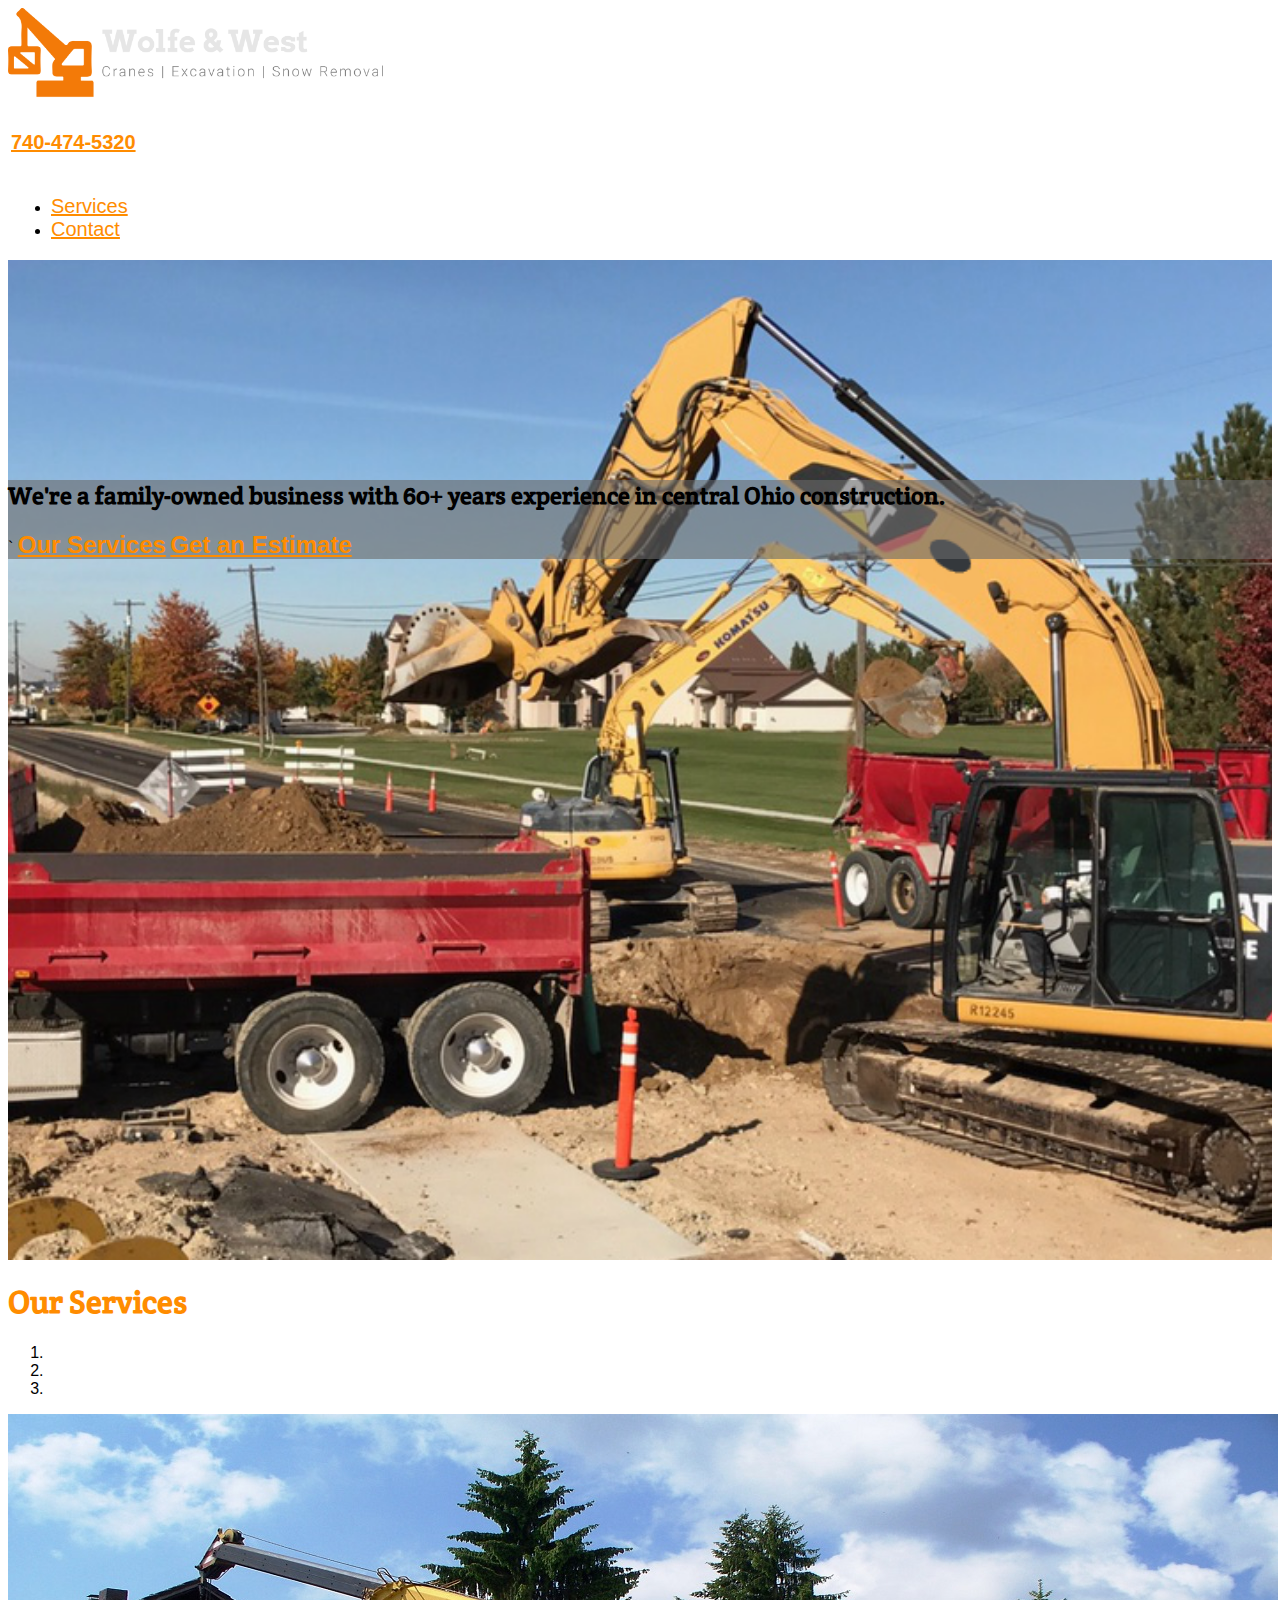
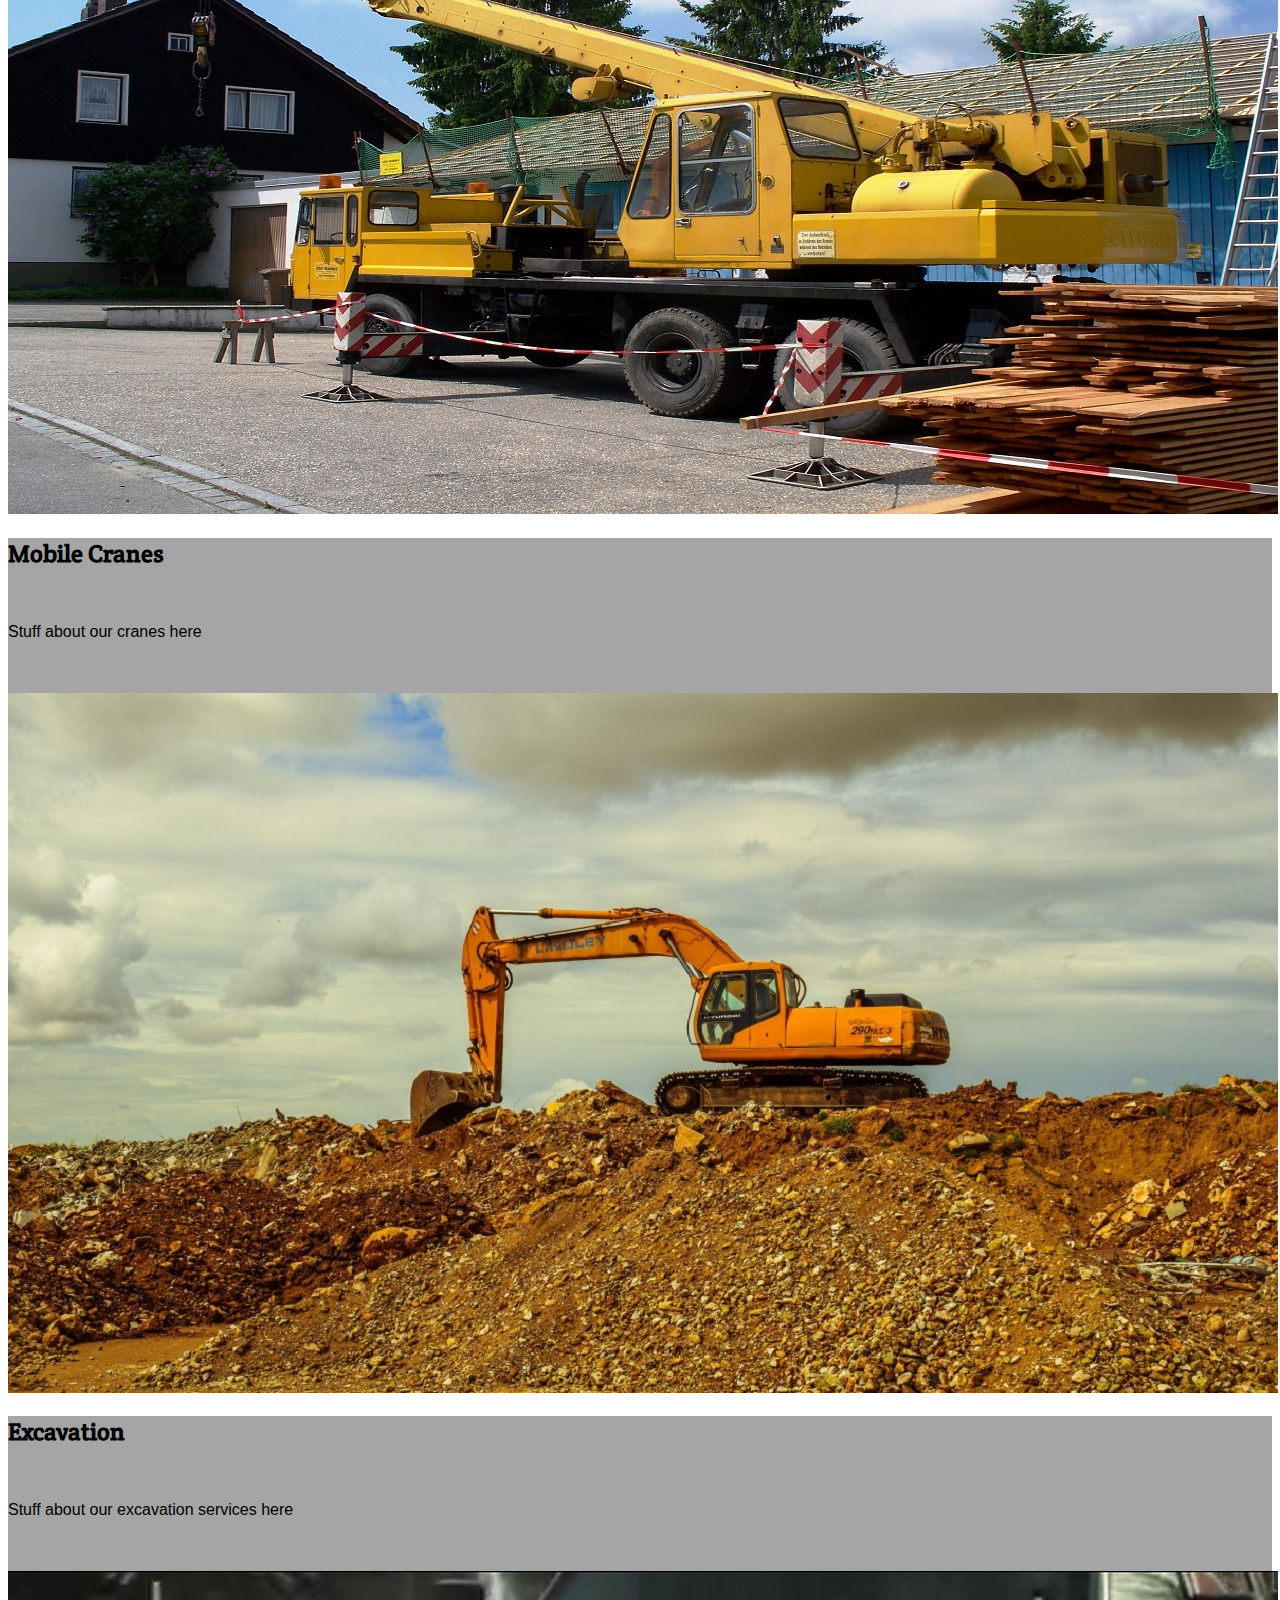
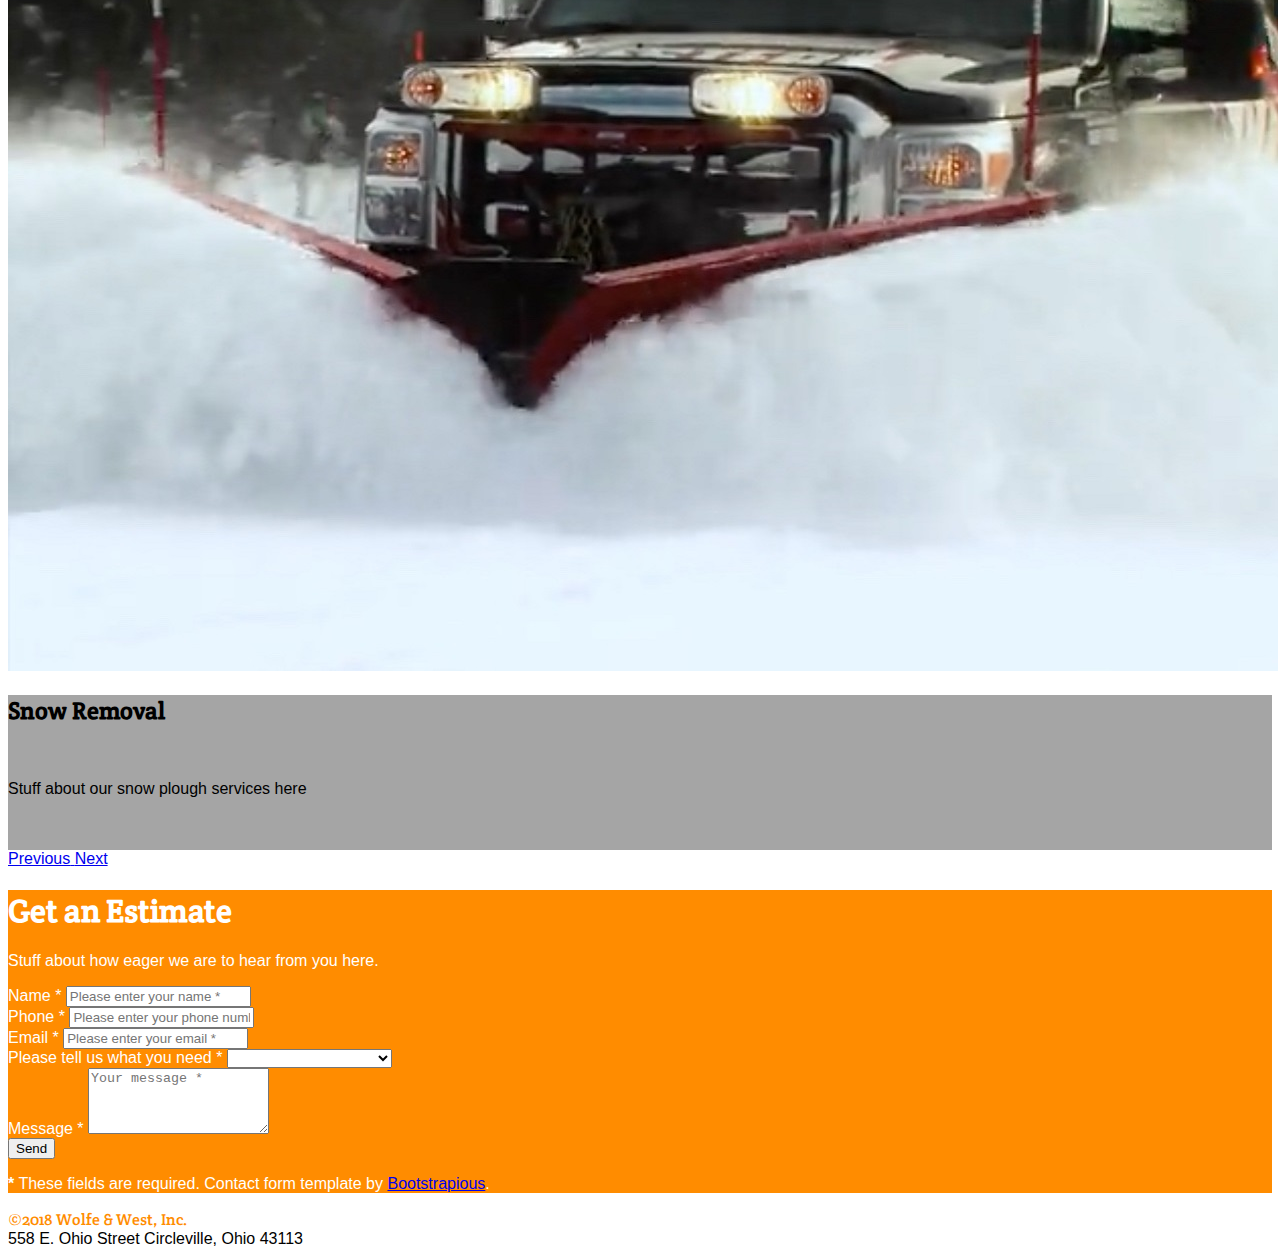
==== commit 4399999b: "Fixed FF button glitch" ====
--- a/index.html
+++ b/index.html
@@ -78,8 +78,8 @@
       <div class="container-fluid aboutus pt-2 pb-2">
         <h2 class="text-center">We're a family-owned business with 60+ years experience in central Ohio construction.</h2>
         <div class="container-fluid buttons d-flex justify-content-center">`
-          <button type="button" name="button" class="btn pl-4 pr-4 mr-2 mt-2 bg-dark"><a href="#ourservices">Our Services</a></button>`
-          <button type="button" name="button" class="btn ml-2 mt-2 bg-dark"><a href="#emailus">Get an Estimate</a></button>`
+          <a href="#ourservices" class="btn pl-4 pr-4 mr-2 mt-2 bg-dark">Our Services</a>
+          <a href="#emailus" class="btn ml-2 mt-2 bg-dark">Get an Estimate</a>
         </div>
       </div>
     </section>
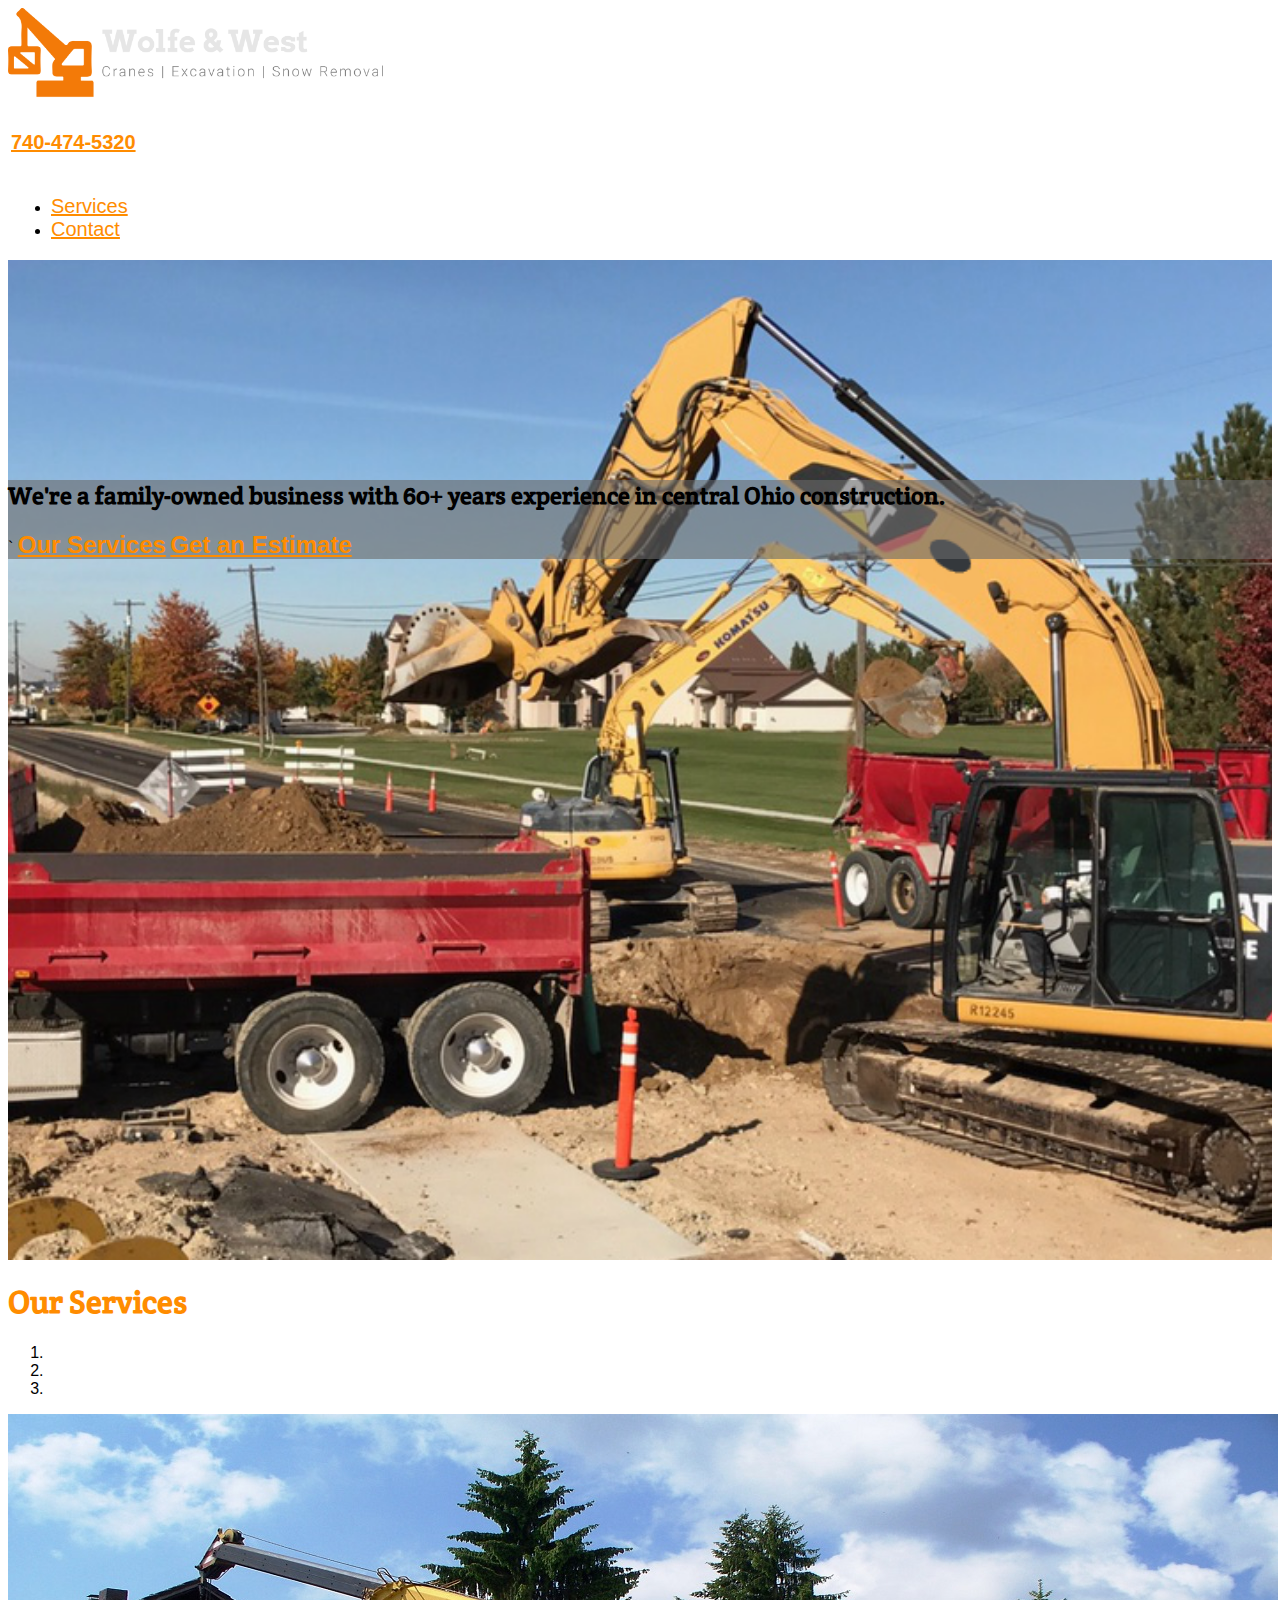
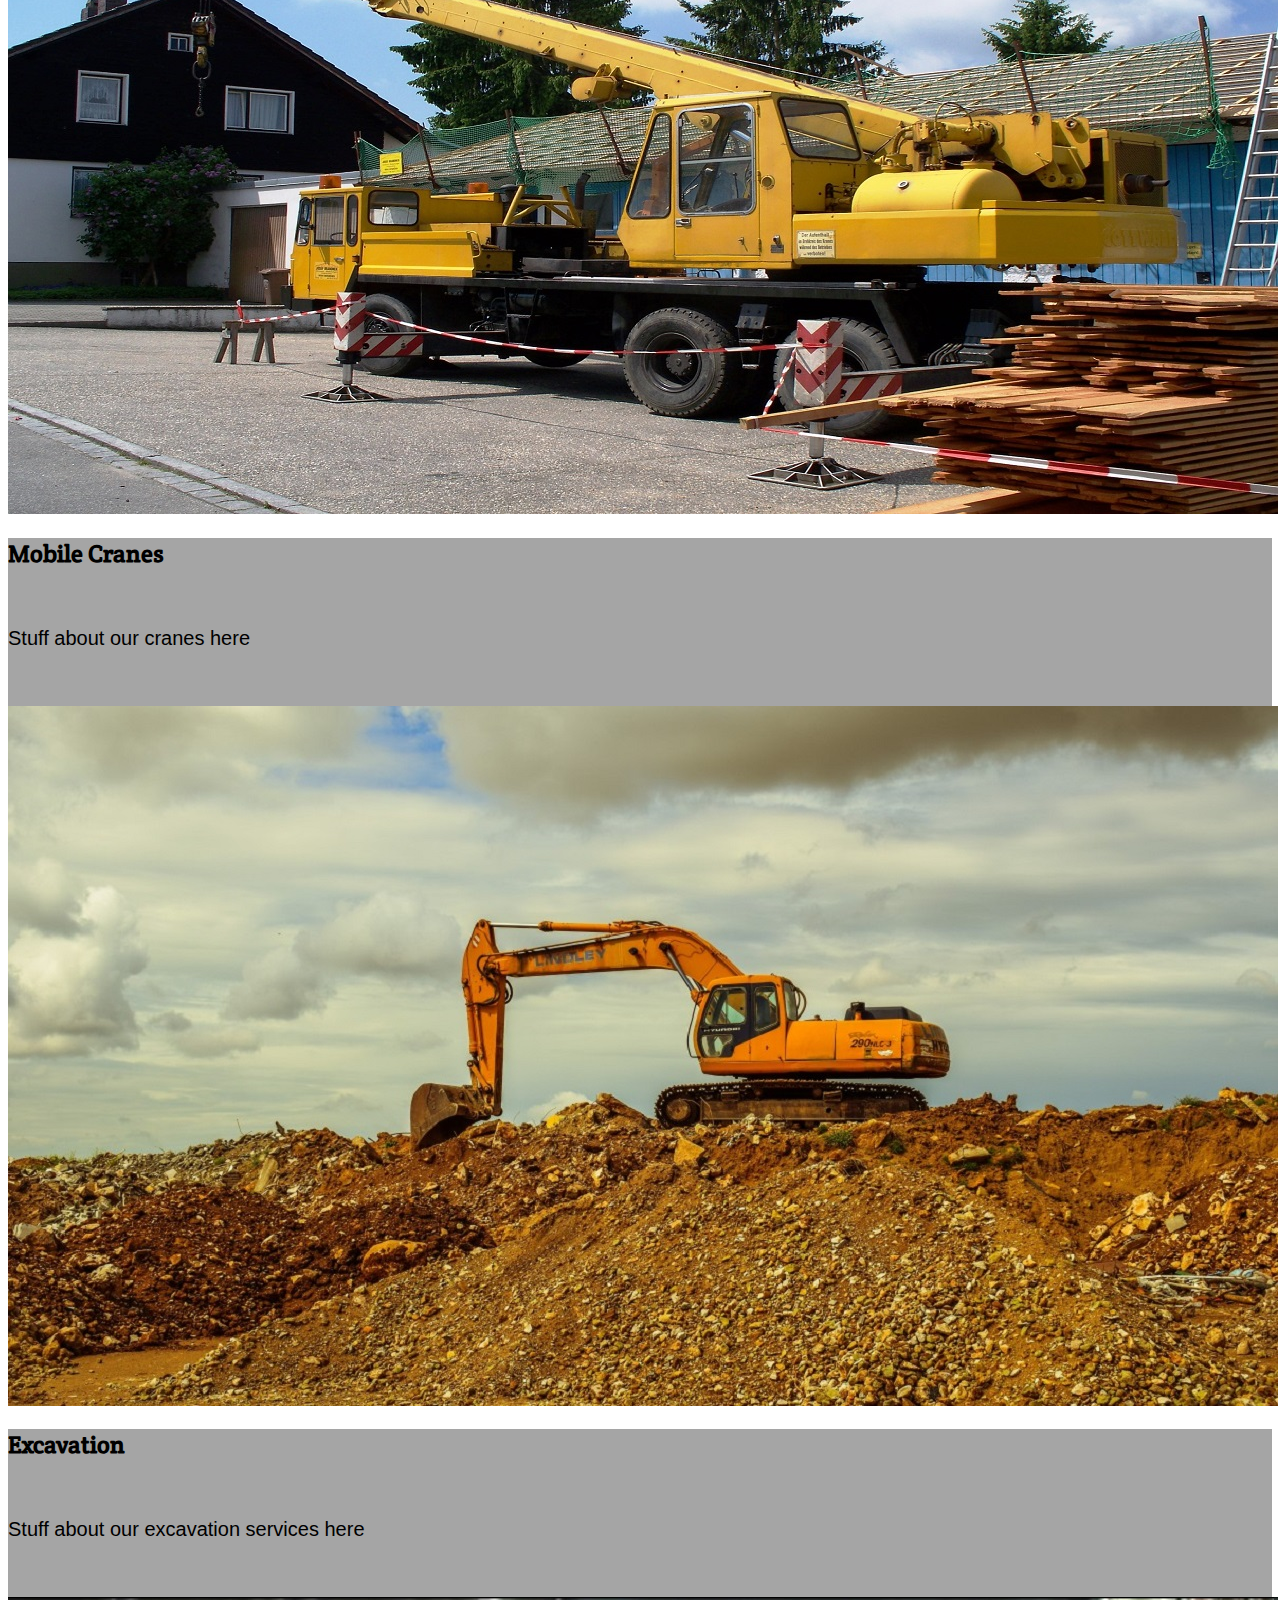
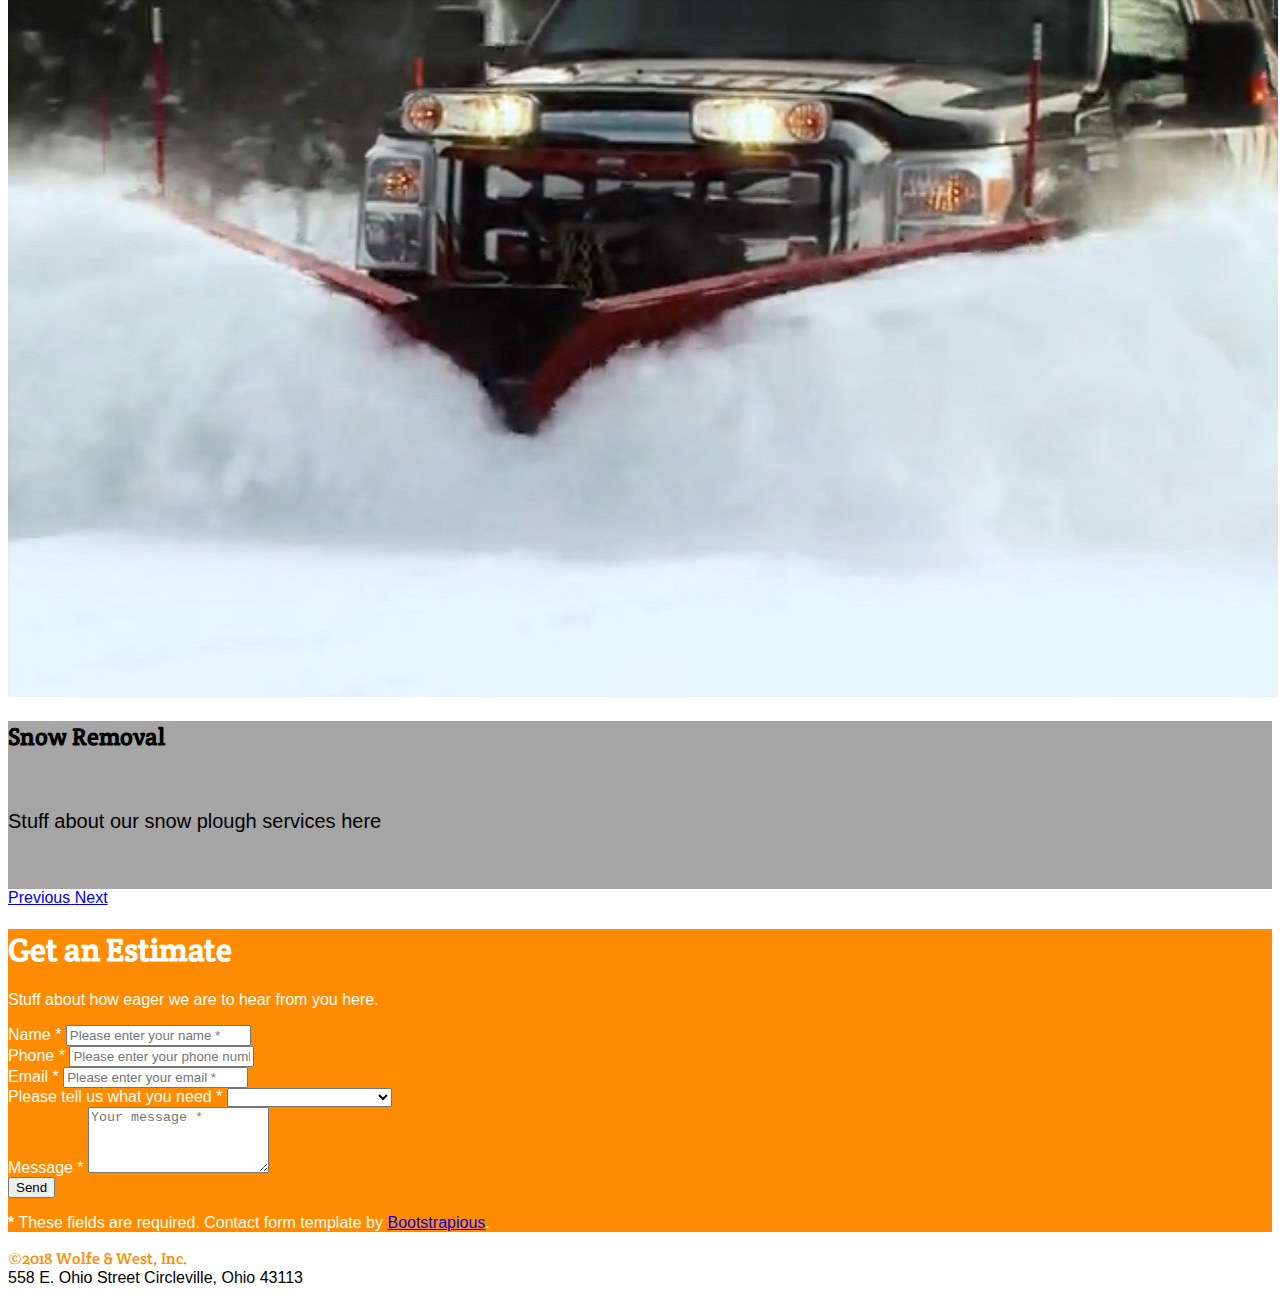
==== commit 232c1ea0: "Fixed tel links" ====
--- a/index.html
+++ b/index.html
@@ -44,7 +44,7 @@
           <div class="container-fluid">
             <!-- Desktop Nav -->
             <table class="float-sm-right nophone">
-              <th><h2 class="text-center text-white"> <a href="#+17404745320"> 740-474-5320</a></h2></th>
+              <th><h2 class="text-center text-white"> <a href="tel:+17404745320"> 740-474-5320</a></h2></th>
               <tr>
                 <td> <ul class="nav navbar-nav">
                   <li class="nav-item active pr-4"><a href="#ourservices">Services </a></li>
@@ -60,7 +60,7 @@
                 <div class="dropdown-menu pl-2 pr-2" aria-labelledby="phone-dropdown-menu-button">
                   <a class="dropdown item" href="#ourservices">Services</a><br>
                   <a class="dropdown item" href="#emailus">Contact</a><br>
-                  <a href="#+17404745320" class="dropdown item">Call: 740-474-5320</a>
+                  <a href="tel:+17404745320" class="dropdown item">Call: 740-474-5320</a>
                 </div>
             </div>
             <!-- dropdown menu code and icon here -->
@@ -209,7 +209,7 @@
       <span id="copy">&copy;2018 Wolfe & West, Inc.</span><br>
       <span> 558 E. Ohio Street</span>
       <span>Circleville, Ohio 43113</span>
-      <a href="#+17404745320"> | 740-474-5320 |</a>
+      <a href="tel:+17404745320"> | 740-474-5320 |</a>
       <a href="mailto:wolfeconstruction@gmail.com">contact@wolfeandwest.com</a>
     </footer>
     <!-- END FOOTER -->
--- a/res/css/main.css
+++ b/res/css/main.css
@@ -123,6 +123,10 @@
   font-family: "Crete Round", serif;
 }
 
+#ourservices p {
+  font-size: 1.25rem;
+}
+
 /* EMAIL US */
 #emailus {
   background-color: darkorange;
